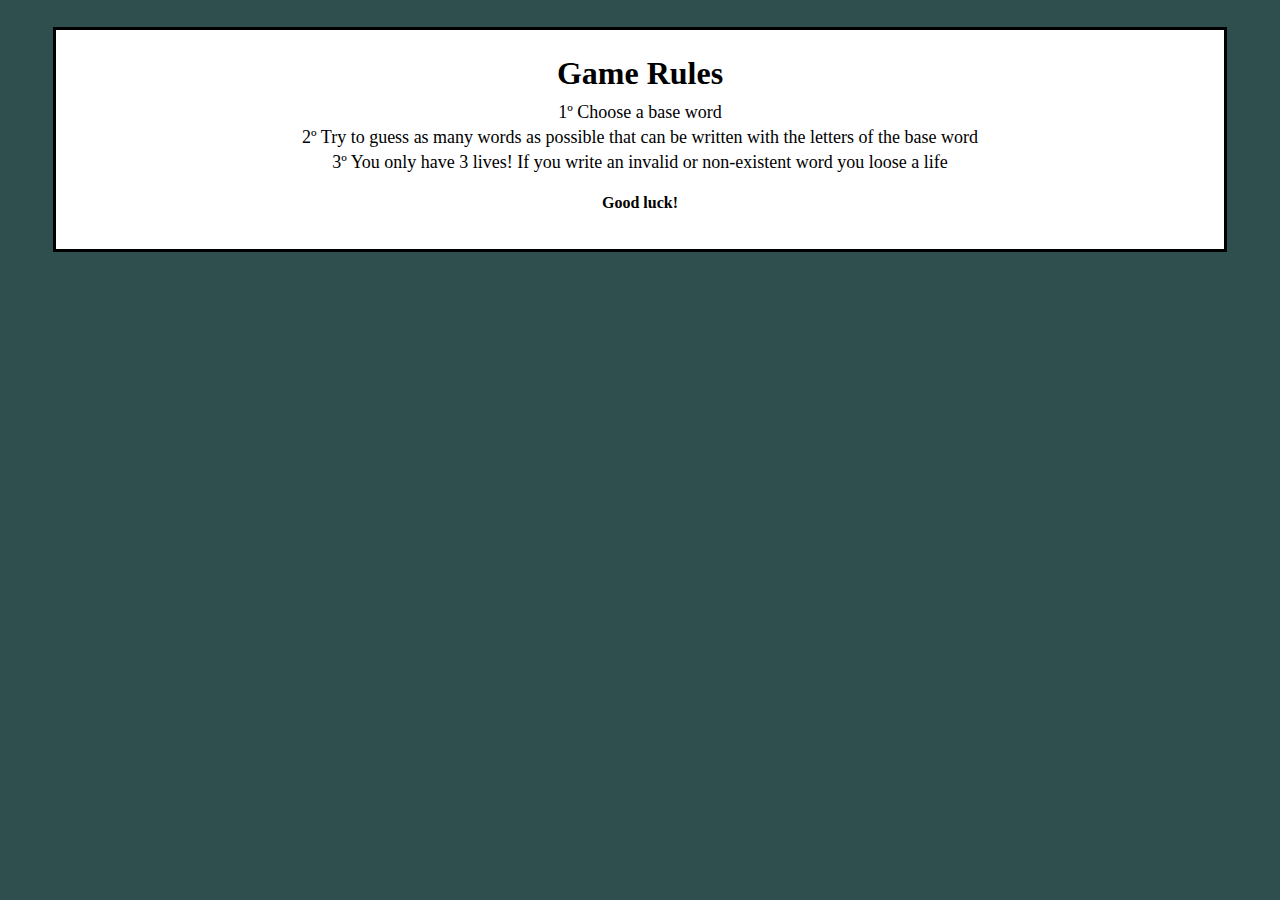
==== index.html @ a85668e9 "First commit" ====
<!DOCTYPE html>
<html lang="en">
    <head>
        <meta charset="utf-8">
        <title>Dictionary Game</title>
        <link rel="stylesheet" href="indexStyle.css">
    </head>
    <body>
            <div>
                <h1>Game Rules</h1>
                <p>1º Choose a base word</p>
                <p>2º Try to guess as many words as possible that can be written with the letters of the base word</p>
                <p>3º You only have 3 lives! If you write an invalid or non-existent word you loose a life</p>
                <h4>Good luck!</h4>
                
            </div> 
    </body>
</html>
---- indexStyle.css ----
body {
    background-color: darkslategray;
}

a {
    padding: 5px;
    background-color:rgb(45, 110, 213);
    color:beige;
    text-decoration: none;
    outline: 1px solid black;
    width: fit-content;
    height: fit-content;
    font-size: larger
}         

p {
    margin: 4px;
    font-size: large;
}

h1{
    margin: 10px;
}

div {
    background-color: white;
    padding: 15px;
    margin: auto;
    margin-top: 30px;
    width: 90%;
    text-align: center;
    outline: 3px solid black;
}
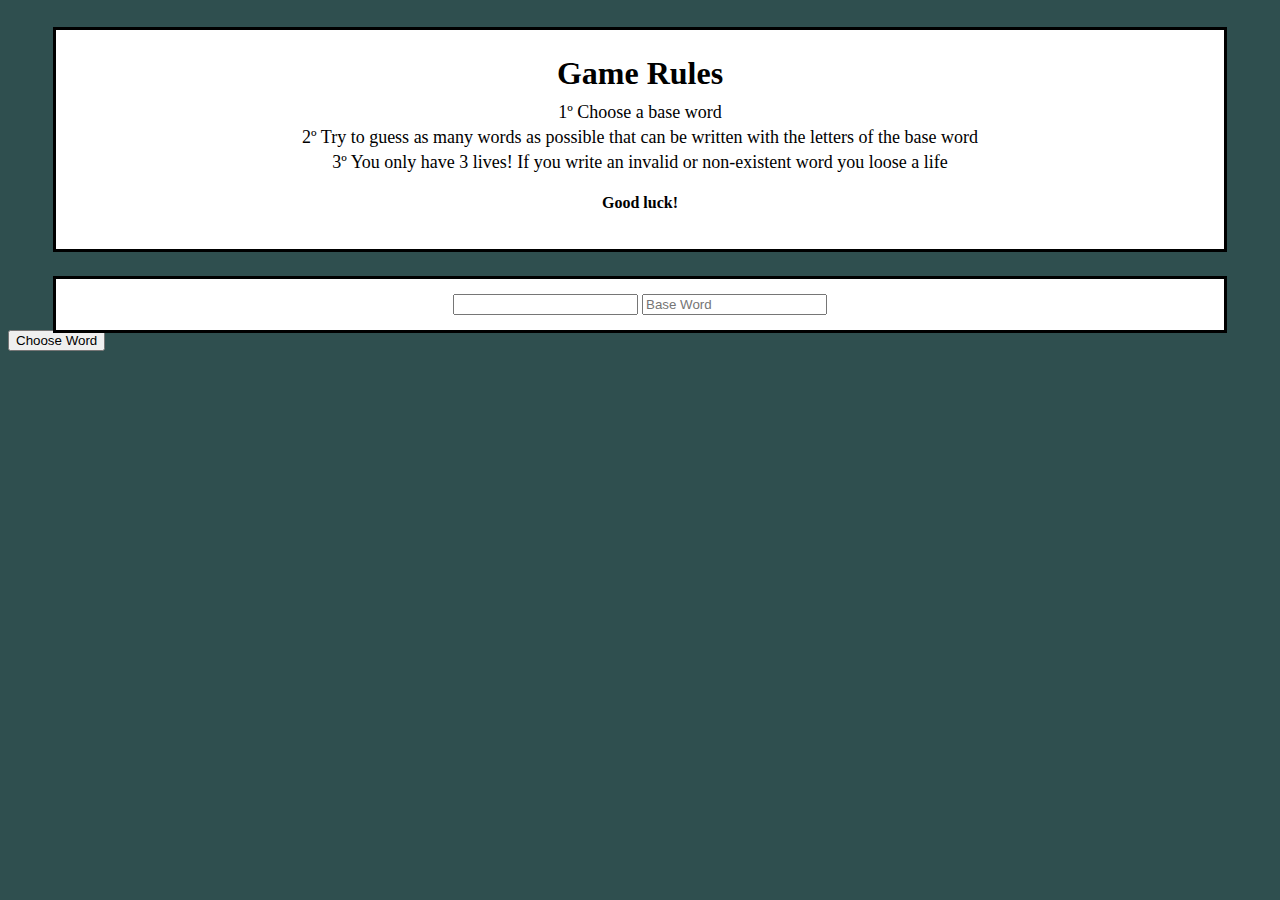
==== commit d41b33c3: "Update index.html" ====
--- a/index.html
+++ b/index.html
@@ -13,6 +13,18 @@
                 <p>3º You only have 3 lives! If you write an invalid or non-existent word you loose a life</p>
                 <h4>Good luck!</h4>
                 
-            </div> 
+            </div>   
+           <form id = "baseWord"
+                 method = "POST"
+                 action = "dictGame.php">
+               <div>
+                   <input name = "baseWord">
+                   <input placeholder = "Base Word">
+               </div>
+               <button name= "submit"  value = "Send" type = "submit">
+                   Choose Word
+               </button>
+
+           </form>
     </body>
-</html>+</html>
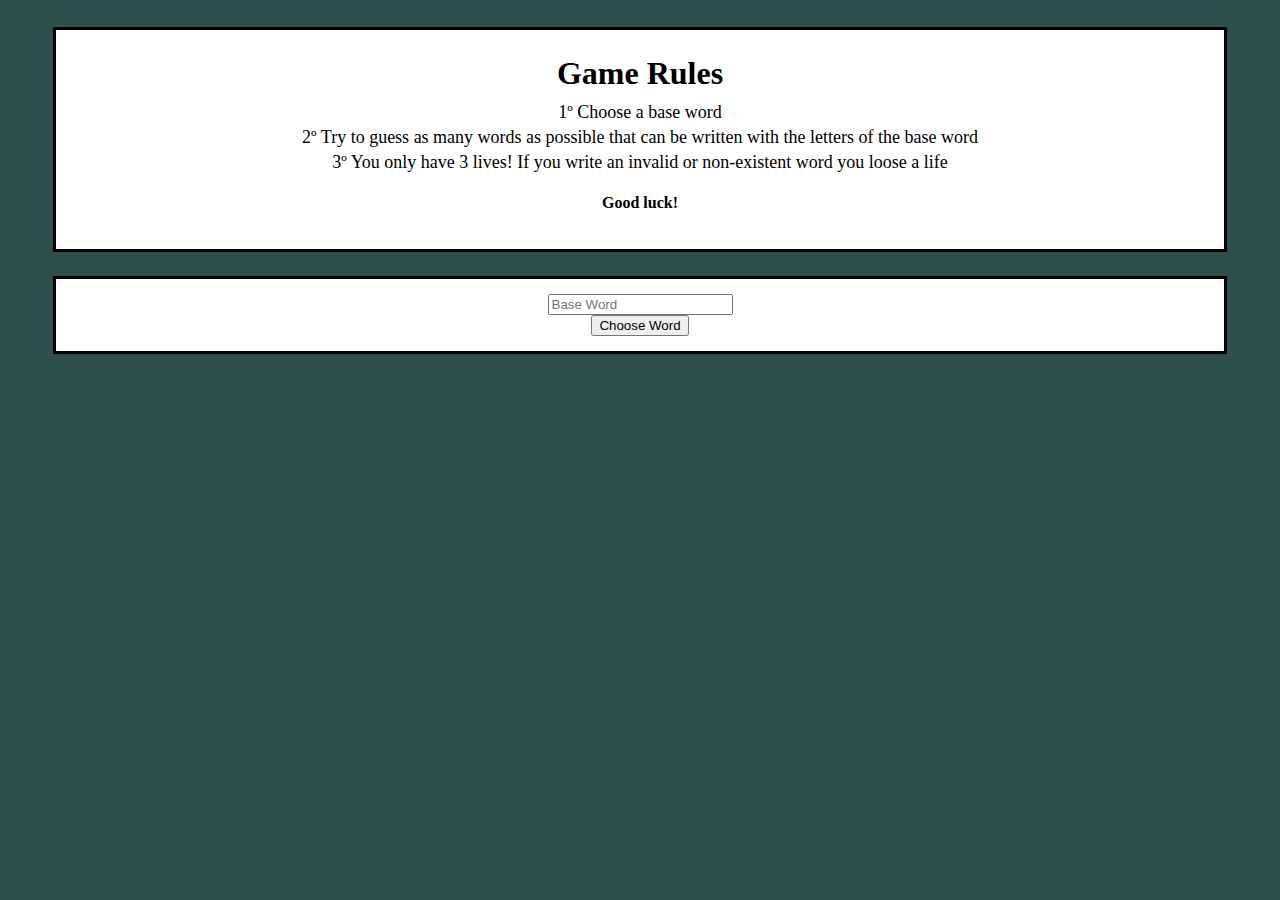
==== commit f3588ba9: "Update index.html" ====
--- a/index.html
+++ b/index.html
@@ -12,19 +12,21 @@
                 <p>2º Try to guess as many words as possible that can be written with the letters of the base word</p>
                 <p>3º You only have 3 lives! If you write an invalid or non-existent word you loose a life</p>
                 <h4>Good luck!</h4>
+            </div> 
+            <form id = "baseWord"
+                  method = "POST"
+                  action = "dictGame.php">
+                <div>
+                   
+                    <input name = "baseWord" placeholder = "Base Word" type = "text">
+                <br>
+                <button name= "submit"  value = "Send" type = "submit">
+                    Choose Word
+                </button>
+            </div>
+ 
+            </form>
                 
-            </div>   
-           <form id = "baseWord"
-                 method = "POST"
-                 action = "dictGame.php">
-               <div>
-                   <input name = "baseWord">
-                   <input placeholder = "Base Word">
-               </div>
-               <button name= "submit"  value = "Send" type = "submit">
-                   Choose Word
-               </button>
-
-           </form>
+            </div> 
     </body>
 </html>
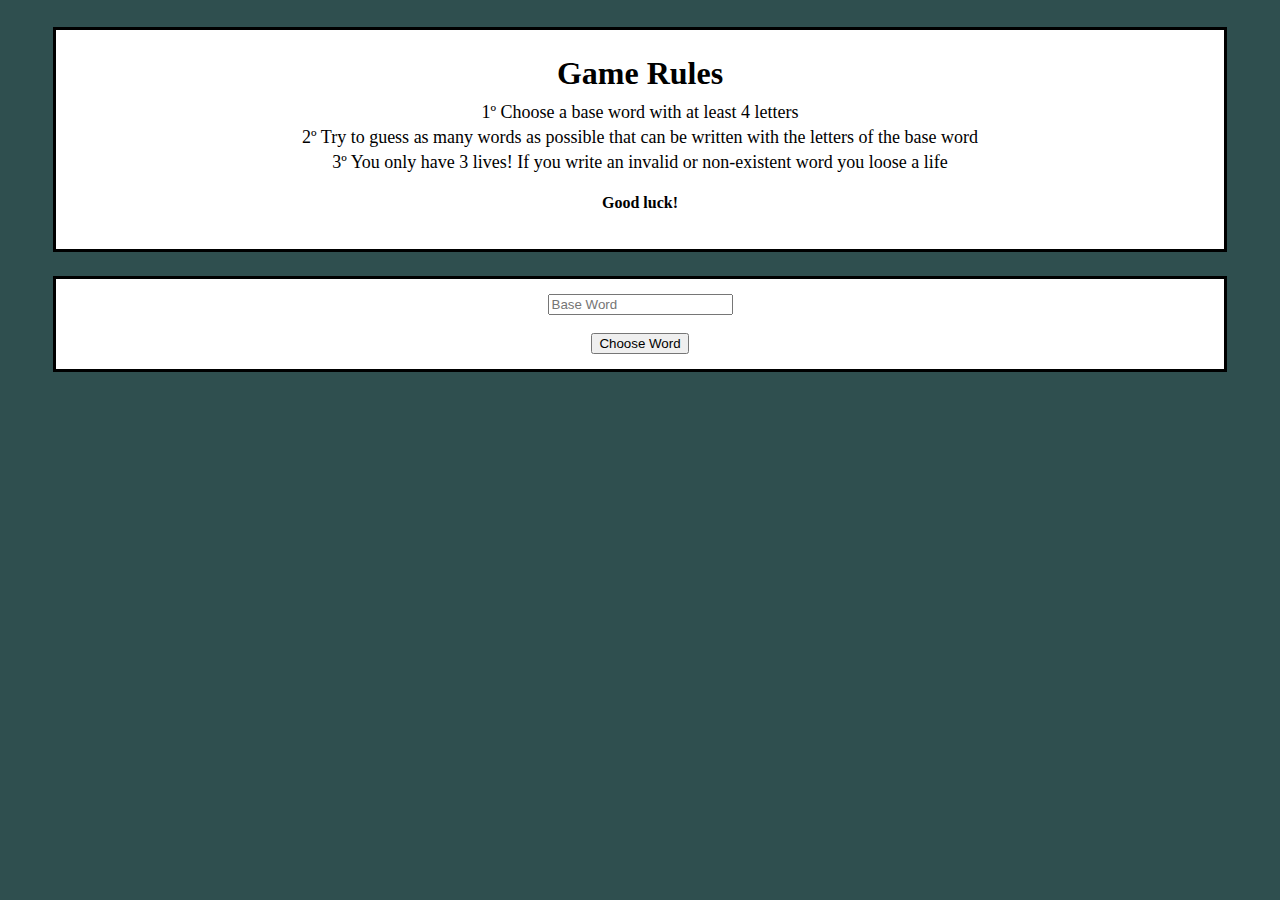
==== commit 2045c398: "Improved the verification of the base word in index.html and changed a few errors in connection.php " ====
--- a/index.html
+++ b/index.html
@@ -6,27 +6,39 @@
         <link rel="stylesheet" href="indexStyle.css">
     </head>
     <body>
-            <div>
-                <h1>Game Rules</h1>
-                <p>1º Choose a base word</p>
-                <p>2º Try to guess as many words as possible that can be written with the letters of the base word</p>
-                <p>3º You only have 3 lives! If you write an invalid or non-existent word you loose a life</p>
-                <h4>Good luck!</h4>
-            </div> 
-            <form id = "baseWord"
-                  method = "POST"
-                  action = "dictGame.php">
-                <div>
-                   
-                    <input name = "baseWord" placeholder = "Base Word" type = "text">
-                <br>
-                <button name= "submit"  value = "Send" type = "submit">
-                    Choose Word
-                </button>
-            </div>
- 
+        <div>
+            <h1>Game Rules</h1>
+            <p>1º Choose a base word with at least 4 letters</p>
+            <p>2º Try to guess as many words as possible that can be written with the letters of the base word</p>
+            <p>3º You only have 3 lives! If you write an invalid or non-existent word you loose a life</p>
+            <h4>Good luck!</h4>
+        </div> 
+        <div>
+            <script>
+                function checkIt(){
+                    let word = document.getElementById('baseWord').value;
+                    // the word needs to be at least 4 letters long
+                    if (word.length < 4){
+                        alert("Your word needs to be at least 4 letters long");
+                        return false;  
+                    } 
+                    // and it can only contain letters
+                    for(let i = 0; i < word.length; i++){
+                        if(!((word[i] >= "a" && word[i] <= "z") || (word[i] >= "A" && word[i] <= "Z"))){
+                            alert("Your word can only contain letters");
+                            return false;
+                        }
+                    }
+                    return true;
+                }
+            </script>
+            <form method = "POST"
+                action="dictGame.php"
+                onsubmit="return checkIt();">
+                <input id="baseWord" name="baseWord" placeholder = "Base Word" type = "text">
+                <br><br>
+                <input name= "submit"  value = "Choose Word" type = "submit">
             </form>
-                
-            </div> 
+        </div>
     </body>
 </html>
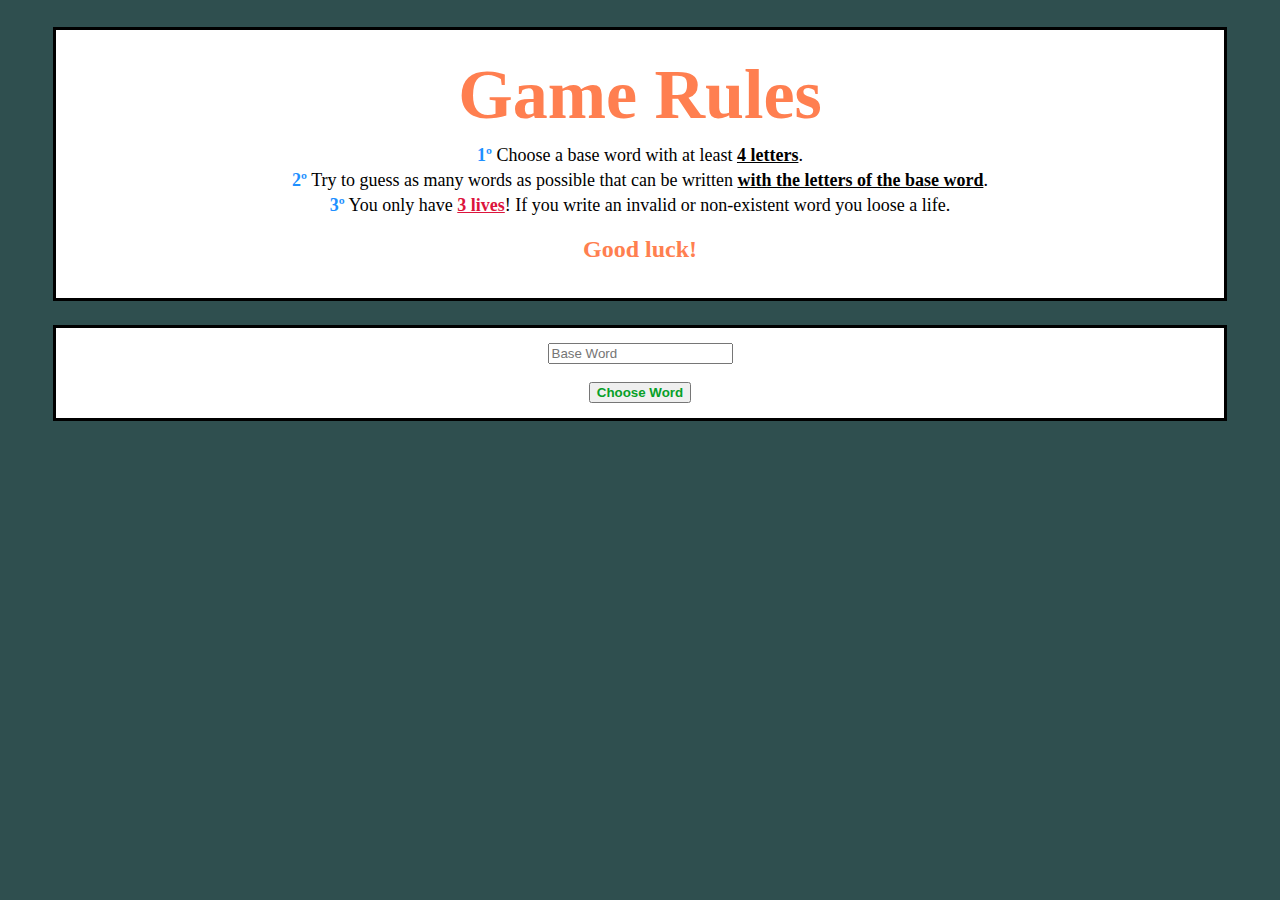
==== commit dc78ce78: "Update index.html" ====
--- a/index.html
+++ b/index.html
@@ -7,11 +7,11 @@
     </head>
     <body>
         <div>
-            <h1>Game Rules</h1>
-            <p>1º Choose a base word with at least 4 letters</p>
-            <p>2º Try to guess as many words as possible that can be written with the letters of the base word</p>
-            <p>3º You only have 3 lives! If you write an invalid or non-existent word you loose a life</p>
-            <h4>Good luck!</h4>
+            <h1 style="font-family: fantasy; color:coral;font-size:70px;">Game Rules</h1>
+            <p><b style="color:dodgerblue">1º</b> Choose a base word with at least <b><u>4 letters</u></b>.</p>
+            <p><b style="color:dodgerblue">2º</b> Try to guess as many words as possible that can be written <b><u>with the letters of the base word</u></b>.</p>
+            <p><b style="color:dodgerblue">3º</b> You only have <b style="color:crimson"><u>3 lives</u></b>! If you write an invalid or non-existent word you loose a life.</p>
+            <h2 style="color:coral">Good luck!</h2>
         </div> 
         <div>
             <script>
@@ -37,7 +37,7 @@
                 onsubmit="return checkIt();">
                 <input id="baseWord" name="baseWord" placeholder = "Base Word" type = "text">
                 <br><br>
-                <input name= "submit"  value = "Choose Word" type = "submit">
+                <input width="" style="color:rgb(7, 159, 40); font-weight: bolder;font-family:Verdana, Geneva, Tahoma, sans-serif" name= "submit"  value = "Choose Word" type = "submit">
             </form>
         </div>
     </body>
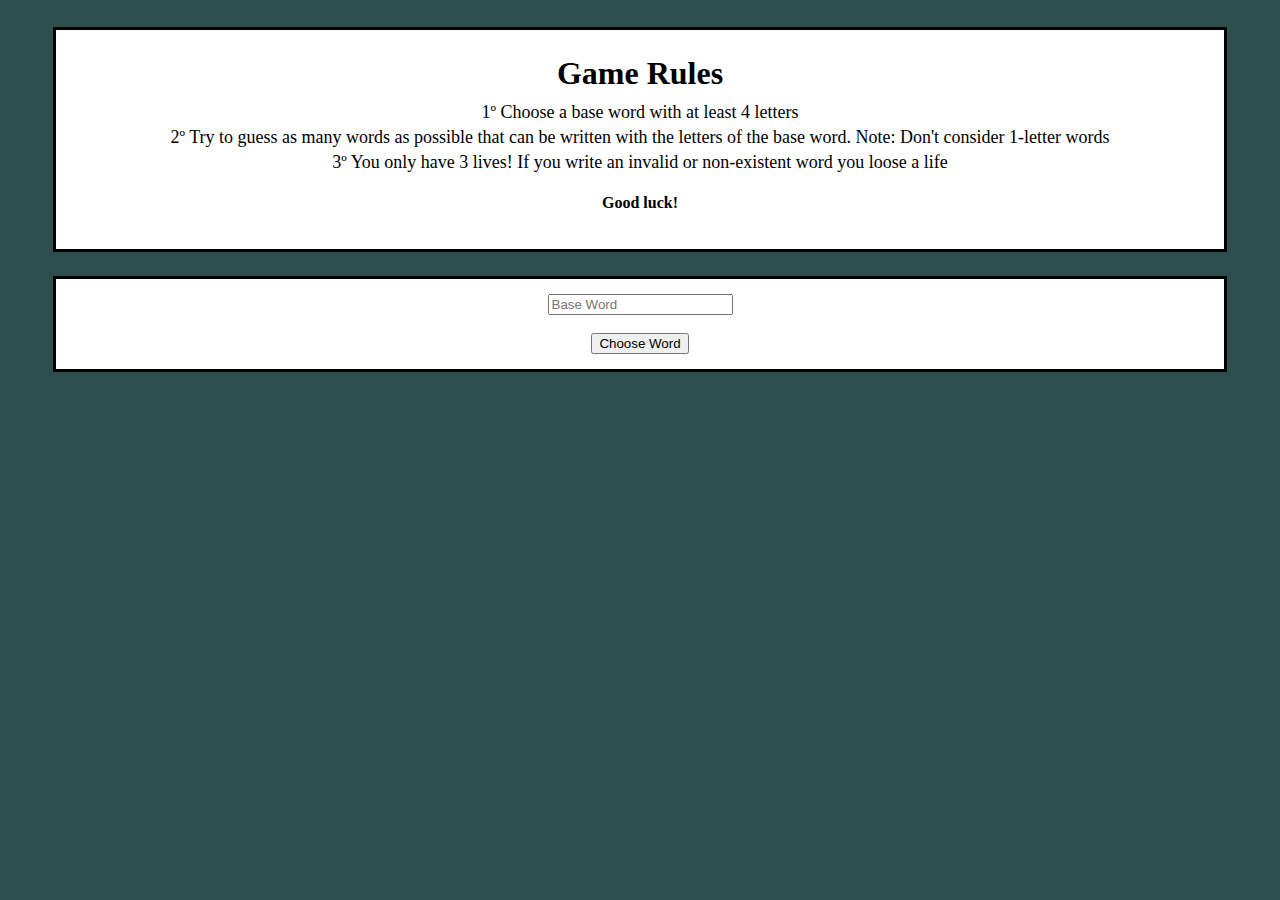
==== commit ddc5b5af: "Fiz umas cenas" ====
--- a/index.html
+++ b/index.html
@@ -7,11 +7,11 @@
     </head>
     <body>
         <div>
-            <h1 style="font-family: fantasy; color:coral;font-size:70px;">Game Rules</h1>
-            <p><b style="color:dodgerblue">1º</b> Choose a base word with at least <b><u>4 letters</u></b>.</p>
-            <p><b style="color:dodgerblue">2º</b> Try to guess as many words as possible that can be written <b><u>with the letters of the base word</u></b>.</p>
-            <p><b style="color:dodgerblue">3º</b> You only have <b style="color:crimson"><u>3 lives</u></b>! If you write an invalid or non-existent word you loose a life.</p>
-            <h2 style="color:coral">Good luck!</h2>
+            <h1>Game Rules</h1>
+            <p>1º Choose a base word with at least 4 letters</p>
+            <p>2º Try to guess as many words as possible that can be written with the letters of the base word. Note: Don't consider 1-letter words</p>
+            <p>3º You only have 3 lives! If you write an invalid or non-existent word you loose a life</p>
+            <h4>Good luck!</h4>
         </div> 
         <div>
             <script>
@@ -37,7 +37,7 @@
                 onsubmit="return checkIt();">
                 <input id="baseWord" name="baseWord" placeholder = "Base Word" type = "text">
                 <br><br>
-                <input width="" style="color:rgb(7, 159, 40); font-weight: bolder;font-family:Verdana, Geneva, Tahoma, sans-serif" name= "submit"  value = "Choose Word" type = "submit">
+                <input name= "submit"  value = "Choose Word" type = "submit">
             </form>
         </div>
     </body>
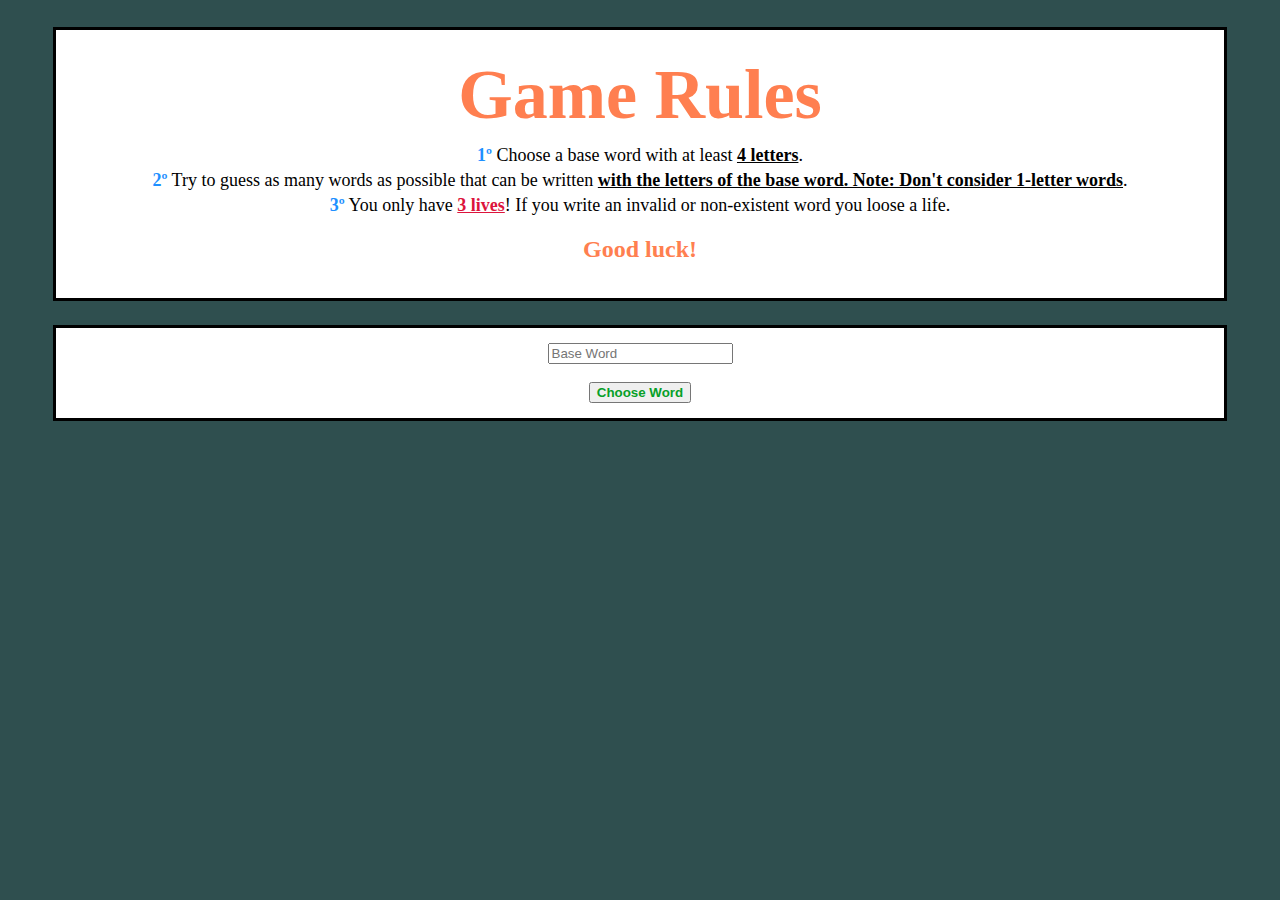
==== commit 6eb377d6: "Merge branch 'main' of github.com:louykiller/dictionary-game" ====
--- a/index.html
+++ b/index.html
@@ -7,11 +7,11 @@
     </head>
     <body>
         <div>
-            <h1>Game Rules</h1>
-            <p>1º Choose a base word with at least 4 letters</p>
-            <p>2º Try to guess as many words as possible that can be written with the letters of the base word. Note: Don't consider 1-letter words</p>
-            <p>3º You only have 3 lives! If you write an invalid or non-existent word you loose a life</p>
-            <h4>Good luck!</h4>
+            <h1 style="font-family: fantasy; color:coral;font-size:70px;">Game Rules</h1>
+            <p><b style="color:dodgerblue">1º</b> Choose a base word with at least <b><u>4 letters</u></b>.</p>
+            <p><b style="color:dodgerblue">2º</b> Try to guess as many words as possible that can be written <b><u>with the letters of the base word. Note: Don't consider 1-letter words</u></b>.</p>
+            <p><b style="color:dodgerblue">3º</b> You only have <b style="color:crimson"><u>3 lives</u></b>! If you write an invalid or non-existent word you loose a life.</p>
+            <h2 style="color:coral">Good luck!</h2>
         </div> 
         <div>
             <script>
@@ -37,7 +37,7 @@
                 onsubmit="return checkIt();">
                 <input id="baseWord" name="baseWord" placeholder = "Base Word" type = "text">
                 <br><br>
-                <input name= "submit"  value = "Choose Word" type = "submit">
+                <input width="" style="color:rgb(7, 159, 40); font-weight: bolder;font-family:Verdana, Geneva, Tahoma, sans-serif" name= "submit"  value = "Choose Word" type = "submit">
             </form>
         </div>
     </body>
